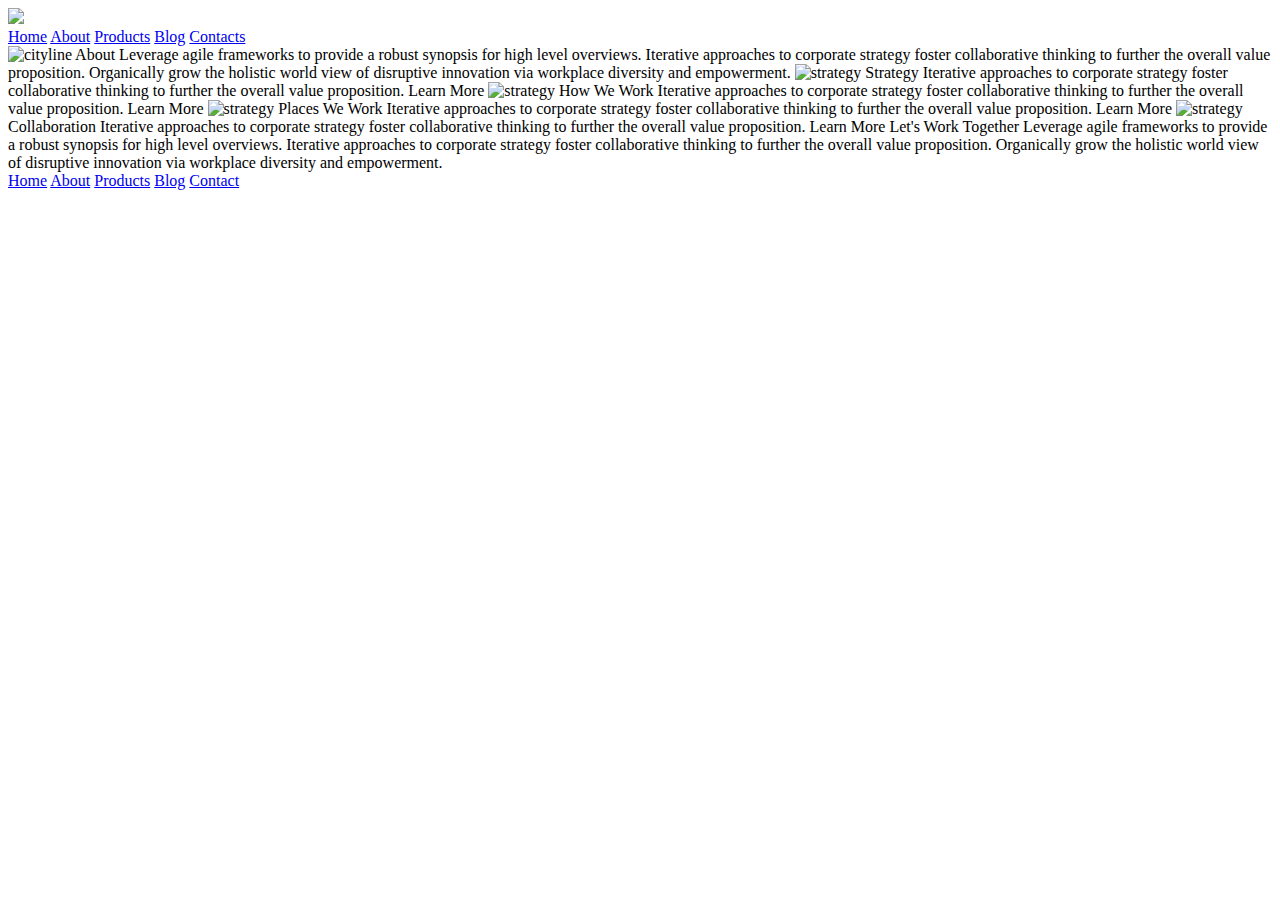
==== about.html @ 1b4f91aa "Update about.html" ====
<!doctype html>

<html lang="en">
<head>
  <meta charset="utf-8">

  <title>Sprint Challenge - About</title>

  <link href="https://fonts.googleapis.com/css?family=Roboto|Rubik" rel="stylesheet">
  <link rel="stylesheet" href="css/index.css">

</head>

<body>
    <div class="container">

      <header>
        
                    <img class="nav-img" src="img/lambda-black.png">

             <nav>

                    <a href="test.html">Home</a>
                    <a href="testabout.html">About</a>
                    <a href="#">Products</a>
                    <a href="#">Blog</a>
                    <a href="contact.html">Contacts</a>

            

             </nav>

         </header>

         <img class="media head-img" src="img/jumbo-about.png" alt="cityline">
     
    About

    Leverage agile frameworks to provide a robust synopsis for high level overviews. Iterative approaches to corporate strategy foster collaborative thinking to further the overall value proposition. Organically grow the holistic world view of disruptive innovation via workplace diversity and empowerment.


    <img src="img/about-plan.png" alt="strategy">
    
    Strategy
    
    Iterative approaches to corporate strategy foster collaborative thinking to further the overall value proposition.

    Learn More



    <img src="img/about-working.png" alt="strategy">
    
    How We Work
    
    Iterative approaches to corporate strategy foster collaborative thinking to further the overall value proposition.

    Learn More



    <img src="img/about-office.png" alt="strategy">
    
    Places We Work

    Iterative approaches to corporate strategy foster collaborative thinking to further the overall value proposition.

    Learn More

    <img src="img/about-meeting.png" alt="strategy">
    
    Collaboration
    
    Iterative approaches to corporate strategy foster collaborative thinking to further the overall value proposition.

    Learn More

    Let's Work Together

    Leverage agile frameworks to provide a robust synopsis for high level overviews. Iterative approaches to corporate strategy foster collaborative thinking to further the overall value proposition. Organically grow the holistic world view of disruptive innovation via workplace diversity and empowerment.
        
      <footer>
        <nav>
          <a href="index.html">Home</a>
          <a href="#">About</a>
          <a href="#">Products</a>
          <a href="#">Blog</a>
          <a href="#">Contact</a>
        </nav>
      </footer>
    </div><!-- container -->        
</body>
</html>
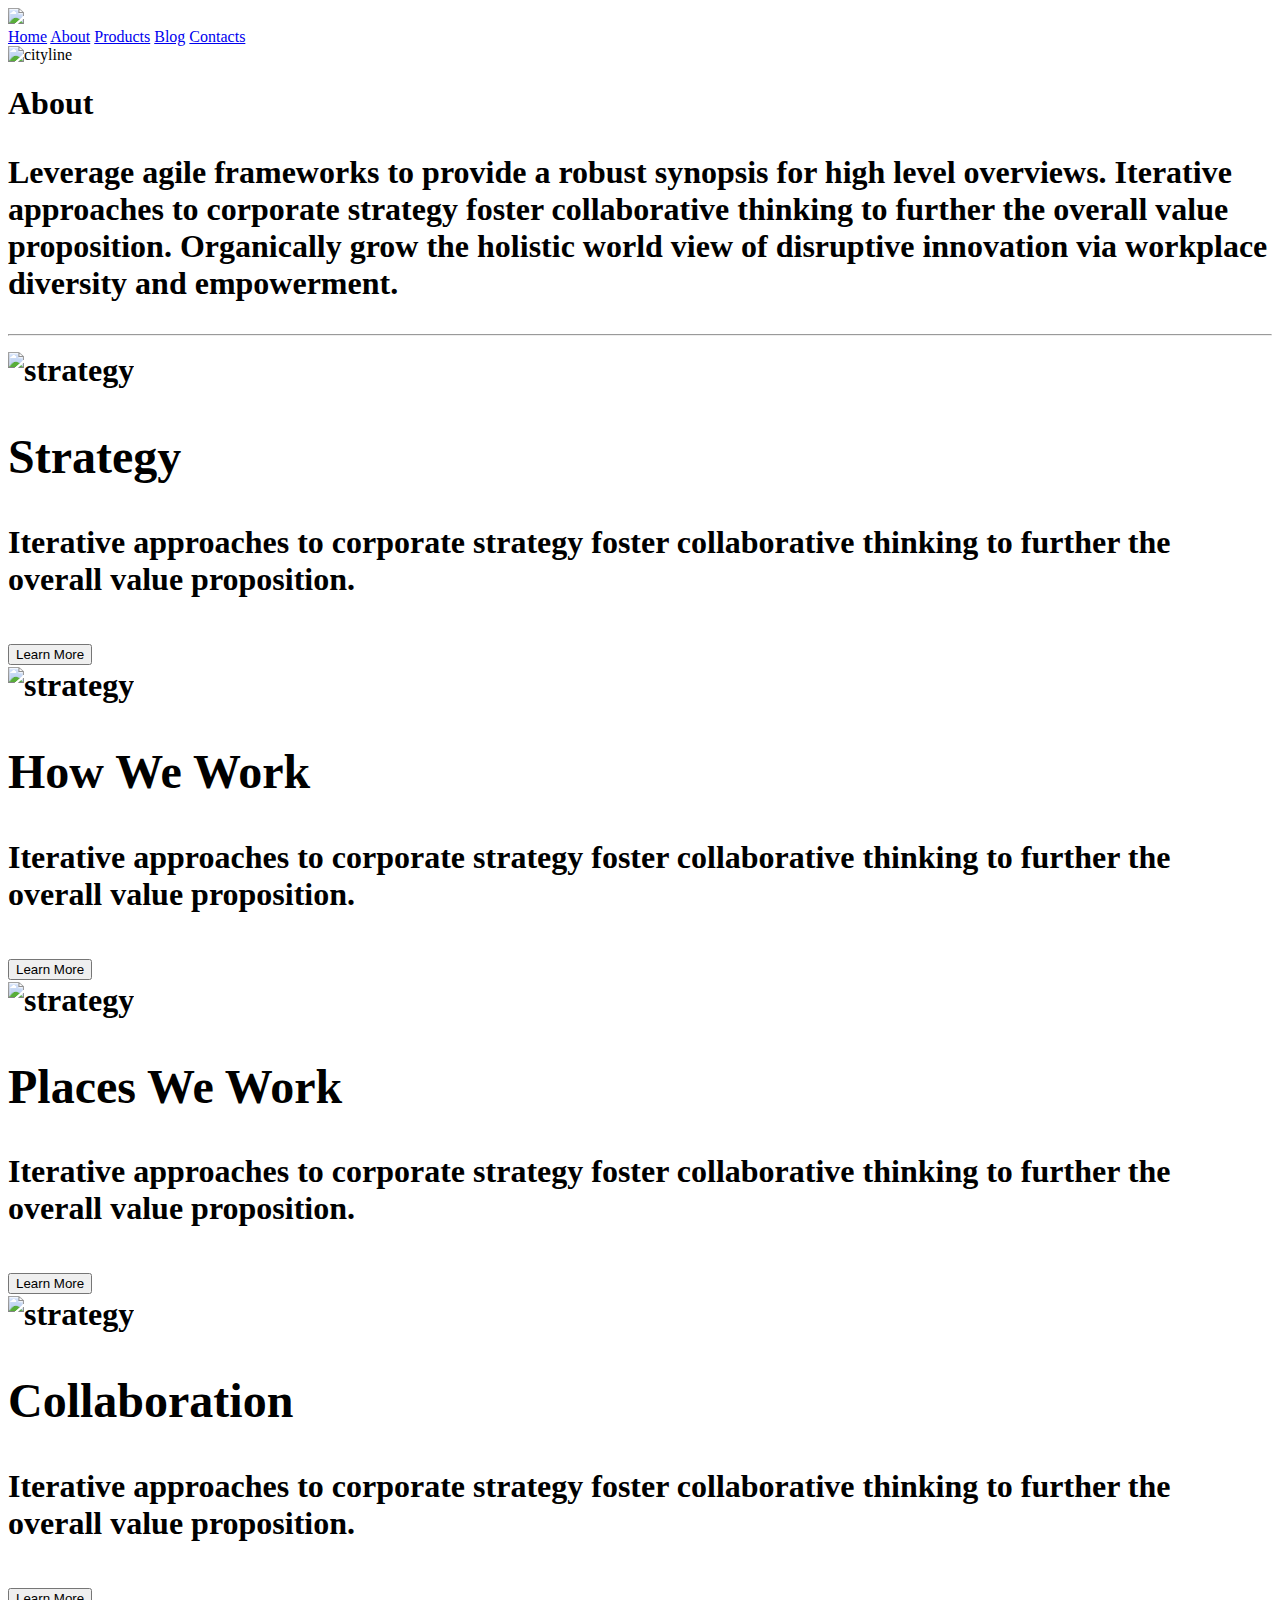
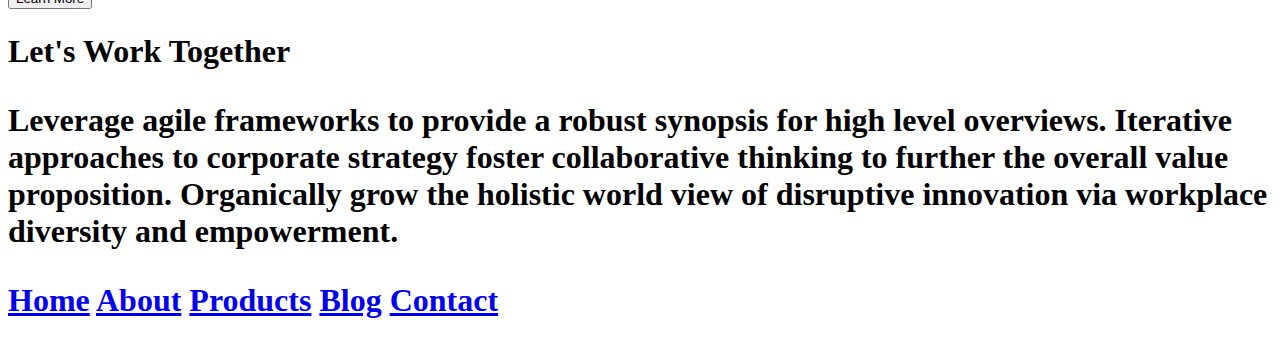
==== commit 61eebff2: "Update about.html" ====
--- a/about.html
+++ b/about.html
@@ -34,58 +34,87 @@
 
          <img class="media head-img" src="img/jumbo-about.png" alt="cityline">
      
-    About
+    <h1>About<h1>
 
-    Leverage agile frameworks to provide a robust synopsis for high level overviews. Iterative approaches to corporate strategy foster collaborative thinking to further the overall value proposition. Organically grow the holistic world view of disruptive innovation via workplace diversity and empowerment.
+    <p>Leverage agile frameworks to provide a robust synopsis for high level overviews. Iterative approaches to corporate strategy foster collaborative thinking to further the overall value proposition. Organically grow the holistic world view of disruptive innovation via workplace diversity and empowerment.</p>
+
+      <hr></hr>
 
 
-    <img src="img/about-plan.png" alt="strategy">
-    
-    Strategy
-    
-    Iterative approaches to corporate strategy foster collaborative thinking to further the overall value proposition.
+    <section class="section-a">
+      
+      <div class="div-a1">
 
-    Learn More
+        <img class="about-img media" src="img/about-plan.png" alt="strategy">
+        
+        <h2>Strategy</h2>
+        
+        <p>Iterative approaches to corporate strategy foster collaborative thinking to further the overall value proposition.</p>
+
+        <button class="floating">Learn More</button>
+
+      </div>
+        
+      <div class="div-a2">
 
 
+      <img class="about-img media" src="img/about-working.png" alt="strategy">
+      
+      <h2>How We Work</h2>
+      
+      <p>Iterative approaches to corporate strategy foster collaborative thinking to further the overall value proposition.</p>
 
-    <img src="img/about-working.png" alt="strategy">
-    
-    How We Work
-    
-    Iterative approaches to corporate strategy foster collaborative thinking to further the overall value proposition.
-
-    Learn More
+      <button class="floating">Learn More</button>
 
 
+    
+      </div> 
+    
+    </section>
 
-    <img src="img/about-office.png" alt="strategy">
+    <section class="section-b">
+      
+      <div class="div-b1">
+
+        <img class="about-img media" src="img/about-office.png" alt="strategy">
+        
+        <h2>Places We Work</h2>
+        
+        <p>Iterative approaches to corporate strategy foster collaborative thinking to further the overall value proposition.</p>
+
+        <button class="floating">Learn More</button>
+
+      </div>
+        
+      <div class="div-b2">
+
+
+      <img class="about-img media" src="img/about-meeting.png" alt="strategy">
+      
+      <h2>Collaboration</h2>
+      
+      <p> Iterative approaches to corporate strategy foster collaborative thinking to further the overall value proposition.</p>
+
+      <button class="floating">Learn More</button>
+
+
     
-    Places We Work
+      </div> 
+    
+    </section>
+    
+    
+    <h1>Let's Work Together<h1>
 
-    Iterative approaches to corporate strategy foster collaborative thinking to further the overall value proposition.
-
-    Learn More
-
-    <img src="img/about-meeting.png" alt="strategy">
-    
-    Collaboration
-    
-    Iterative approaches to corporate strategy foster collaborative thinking to further the overall value proposition.
-
-    Learn More
-
-    Let's Work Together
-
-    Leverage agile frameworks to provide a robust synopsis for high level overviews. Iterative approaches to corporate strategy foster collaborative thinking to further the overall value proposition. Organically grow the holistic world view of disruptive innovation via workplace diversity and empowerment.
+    <p class=bottom-p>Leverage agile frameworks to provide a robust synopsis for high level overviews. Iterative approaches to corporate strategy foster collaborative thinking to further the overall value proposition. Organically grow the holistic world view of disruptive innovation via workplace diversity and empowerment.<p>
         
       <footer>
         <nav>
           <a href="index.html">Home</a>
-          <a href="#">About</a>
+          <a href="testabout.html">About</a>
           <a href="#">Products</a>
           <a href="#">Blog</a>
-          <a href="#">Contact</a>
+          <a href="contact.html">Contact</a>
         </nav>
       </footer>
     </div><!-- container -->        
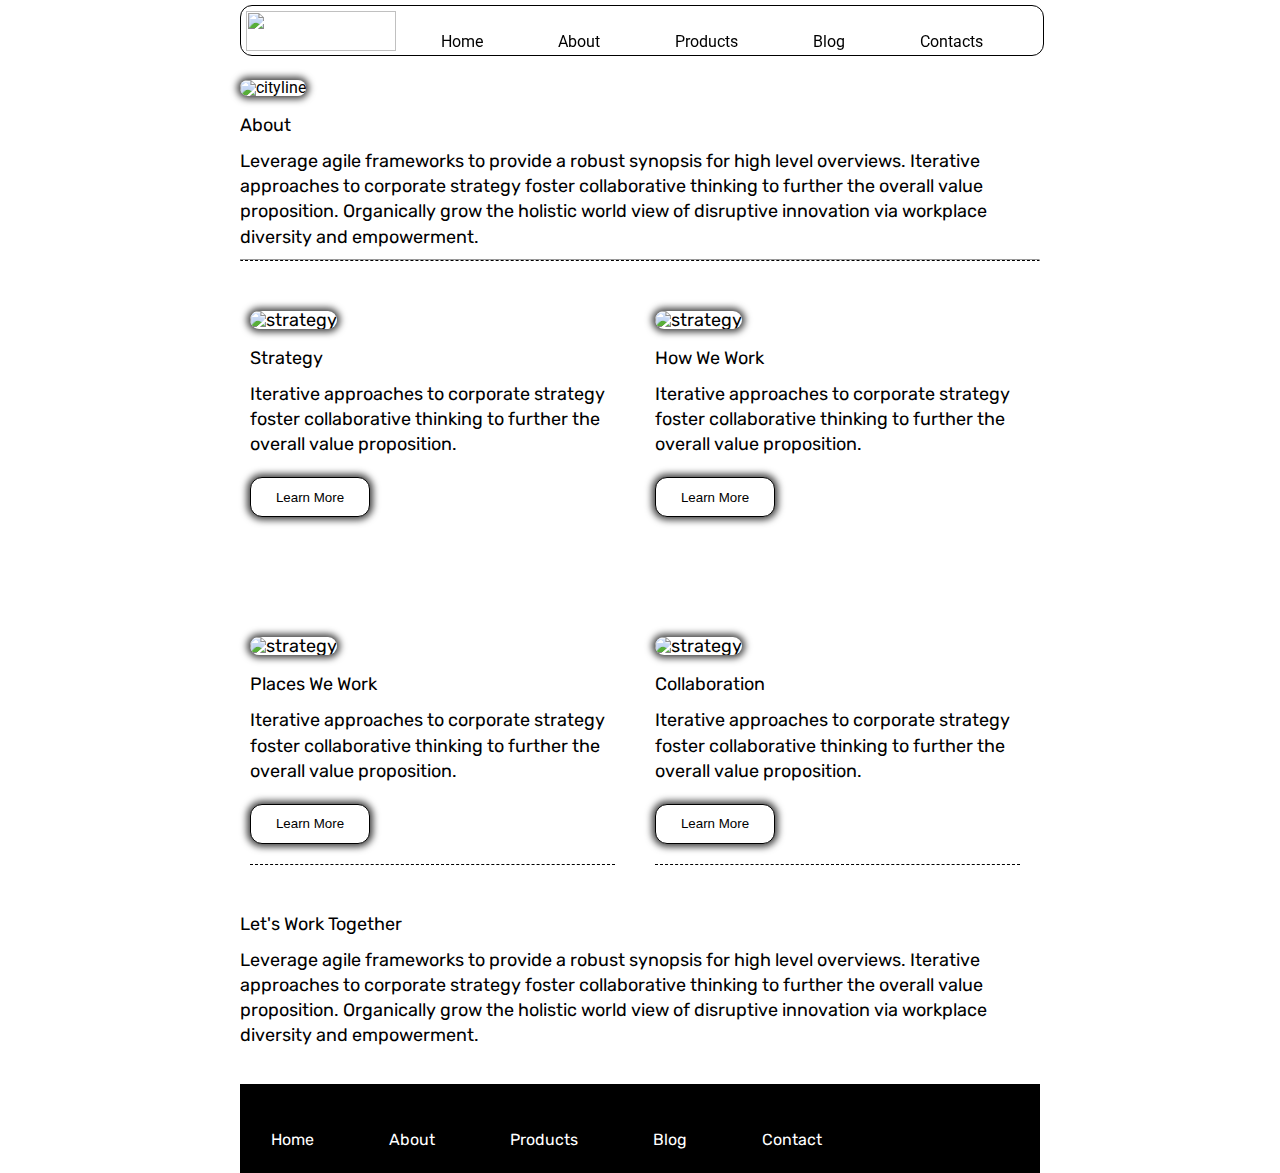
==== commit d07d3d06: "Update about.html" ====
--- a/about.html
+++ b/about.html
@@ -16,107 +16,107 @@
 
       <header>
         
-                    <img class="nav-img" src="img/lambda-black.png">
+          <img class="nav-img" src="img/lambda-black.png">
 
-             <nav>
+        <nav>
 
-                    <a href="test.html">Home</a>
-                    <a href="testabout.html">About</a>
-                    <a href="#">Products</a>
-                    <a href="#">Blog</a>
-                    <a href="contact.html">Contacts</a>
+          <a href="index.html">Home</a>
+          <a href="about.html">About</a>
+          <a href="#">Products</a>
+          <a href="#">Blog</a>
+          <a href="contact.html">Contacts</a>
 
             
 
-             </nav>
+        </nav>
 
-         </header>
+      </header>
 
-         <img class="media head-img" src="img/jumbo-about.png" alt="cityline">
+          <img class="media head-img" src="img/jumbo-about.png" alt="cityline">
      
-    <h1>About<h1>
+          <h1>About<h1>
 
-    <p>Leverage agile frameworks to provide a robust synopsis for high level overviews. Iterative approaches to corporate strategy foster collaborative thinking to further the overall value proposition. Organically grow the holistic world view of disruptive innovation via workplace diversity and empowerment.</p>
+          <p>Leverage agile frameworks to provide a robust synopsis for high level overviews. Iterative approaches to corporate strategy foster collaborative thinking to further the overall value proposition. Organically grow the holistic world view of disruptive innovation via workplace diversity and empowerment.</p>
 
       <hr></hr>
 
 
-    <section class="section-a">
+      <section class="section-a">
+        
+        <div class="div-a1">
+
+          <img class="about-img media" src="img/about-plan.png" alt="strategy">
+          
+          <h2>Strategy</h2>
+          
+          <p>Iterative approaches to corporate strategy foster collaborative thinking to further the overall value proposition.</p>
+
+          <button class="floating">Learn More</button>
+
+        </div>
+          
+        <div class="div-a2">
+
+
+          <img class="about-img media" src="img/about-working.png" alt="strategy">
+        
+          <h2>How We Work</h2>
+        
+          <p>Iterative approaches to corporate strategy foster collaborative thinking to further the overall value proposition.</p>
+
+          <button class="floating">Learn More</button>
+
+
       
-      <div class="div-a1">
+        </div> 
+      
+      </section>
 
-        <img class="about-img media" src="img/about-plan.png" alt="strategy">
+      <section class="section-b">
         
-        <h2>Strategy</h2>
+        <div class="div-b1">
+
+          <img class="about-img media" src="img/about-office.png" alt="strategy">
+          
+          <h2>Places We Work</h2>
+          
+          <p>Iterative approaches to corporate strategy foster collaborative thinking to further the overall value proposition.</p>
+
+          <button class="floating">Learn More</button>
+
+        </div>
+          
+        <div class="div-b2">
+
+
+        <img class="about-img media" src="img/about-meeting.png" alt="strategy">
         
-        <p>Iterative approaches to corporate strategy foster collaborative thinking to further the overall value proposition.</p>
+        <h2>Collaboration</h2>
+        
+        <p> Iterative approaches to corporate strategy foster collaborative thinking to further the overall value proposition.</p>
 
         <button class="floating">Learn More</button>
 
-      </div>
-        
-      <div class="div-a2">
 
+      
+        </div> 
+      
+      </section>
+      
+      
+      <h1>Let's Work Together<h1>
 
-      <img class="about-img media" src="img/about-working.png" alt="strategy">
-      
-      <h2>How We Work</h2>
-      
-      <p>Iterative approaches to corporate strategy foster collaborative thinking to further the overall value proposition.</p>
-
-      <button class="floating">Learn More</button>
-
-
-    
-      </div> 
-    
-    </section>
-
-    <section class="section-b">
-      
-      <div class="div-b1">
-
-        <img class="about-img media" src="img/about-office.png" alt="strategy">
-        
-        <h2>Places We Work</h2>
-        
-        <p>Iterative approaches to corporate strategy foster collaborative thinking to further the overall value proposition.</p>
-
-        <button class="floating">Learn More</button>
-
-      </div>
-        
-      <div class="div-b2">
-
-
-      <img class="about-img media" src="img/about-meeting.png" alt="strategy">
-      
-      <h2>Collaboration</h2>
-      
-      <p> Iterative approaches to corporate strategy foster collaborative thinking to further the overall value proposition.</p>
-
-      <button class="floating">Learn More</button>
-
-
-    
-      </div> 
-    
-    </section>
-    
-    
-    <h1>Let's Work Together<h1>
-
-    <p class=bottom-p>Leverage agile frameworks to provide a robust synopsis for high level overviews. Iterative approaches to corporate strategy foster collaborative thinking to further the overall value proposition. Organically grow the holistic world view of disruptive innovation via workplace diversity and empowerment.<p>
-        
-      <footer>
-        <nav>
-          <a href="index.html">Home</a>
-          <a href="testabout.html">About</a>
-          <a href="#">Products</a>
-          <a href="#">Blog</a>
-          <a href="contact.html">Contact</a>
-        </nav>
-      </footer>
+      <p class=bottom-p>Leverage agile frameworks to provide a robust synopsis for high level overviews. Iterative approaches to corporate strategy foster collaborative thinking to further the overall value proposition. Organically grow the holistic world view of disruptive innovation via workplace diversity and empowerment.<p>
+          
+        <footer>
+          <nav>
+            <a href="index.html">Home</a>
+            <a href="about.html">About</a>
+            <a href="#">Products</a>
+            <a href="#">Blog</a>
+            <a href="contact.html">Contact</a>
+          </nav>
+        </footer>
     </div><!-- container -->        
 </body>
 </html>--- a/css/index.css
+++ b/css/index.css
@@ -0,0 +1,500 @@
+/* http://meyerweb.com/eric/tools/css/reset/ 
+   v2.0 | 20110126
+   License: none (public domain)
+*/
+
+html, body, div, span, applet, object, iframe,
+h1, h2, h3, h4, h5, h6, p, blockquote, pre,
+a, abbr, acronym, address, big, cite, code,
+del, dfn, em, img, ins, kbd, q, s, samp,
+small, strike, strong, sub, sup, tt, var,
+b, u, i, center,
+dl, dt, dd, ol, ul, li,
+fieldset, form, label, legend,
+table, caption, tbody, tfoot, thead, tr, th, td,
+article, aside, canvas, details, embed, 
+figure, figcaption, footer, header, hgroup, 
+menu, nav, output, ruby, section, summary,
+time, mark, audio, video {
+	margin: 0;
+	padding: 0;
+	border: 0;
+	font-size: 100%;
+	font: inherit;
+	vertical-align: baseline;
+}
+/* HTML5 display-role reset for older browsers */
+article, aside, details, figcaption, figure, 
+footer, header, hgroup, menu, nav, section {
+	display: block;
+}
+body {
+	line-height: 1;
+}
+ol, ul {
+	list-style: none;
+}
+blockquote, q {
+	quotes: none;
+}
+blockquote:before, blockquote:after,
+q:before, q:after {
+	content: '';
+	content: none;
+}
+table {
+	border-collapse: collapse;
+	border-spacing: 0;
+}
+
+* {
+    box-sizing: border-box;
+}
+
+html, body {
+    height: 100%;
+    font-family: 'Roboto', sans-serif;
+}
+
+/* Thomas-Tuttle */
+
+.head-img {
+    margin-top: 80px;
+}
+
+a {
+    margin: 28px 60px 5px 15px;
+    text-decoration: none;
+    font-size: 16px;
+    color: black;
+}
+
+a:hover {
+    text-decoration: underline;
+}
+
+nav {
+    display: flex;
+    margin-top: -5px;
+}
+
+header {
+    display: flex;
+    position: fixed;
+    padding-top: 5px;
+    margin-top: 5px;
+    margin-bottom: 25px;
+    background-color: white;
+    border-radius: 12px;
+    border: 1px solid black;
+    z-index: 9999;
+
+}
+
+.nav-img {
+    margin-left: 5px;
+    margin-right: 30px;
+    width: 150px;
+    height: 40px;
+}
+
+.box1 {
+     width: 12.5%;
+    height: 100px;
+    background: teal;
+    margin: 20px 2.5%;
+    color: black;
+    display: flex;
+    align-items: center;
+    justify-content: center;
+    border: 1px solid black;
+    border-radius: 12px;
+    box-shadow: 0px 0px 7px 3px rgba(0,0,0,0.75);   
+}
+
+.box2 {
+    width: 12.5%;
+    height: 100px;
+    background: gold;
+    margin: 20px 2.5%;
+    color: black;
+    display: flex;
+    align-items: center;
+    justify-content: center;
+    border: 1px solid black;
+    border-radius: 12px;
+    box-shadow: 0px 0px 7px 3px rgba(0,0,0,0.75);
+}
+
+.box3 {
+    width: 12.5%;
+    height: 100px;
+    background: cadetblue;
+    margin: 20px 2.5%;
+    color: black;
+    display: flex;
+    align-items: center;
+    justify-content: center;
+    border: 1px solid black;
+    border-radius: 12px;
+    box-shadow: 0px 0px 7px 3px rgba(0,0,0,0.75);
+}
+
+.box4 {
+
+    width: 12.5%;
+    height: 100px;
+    background: coral;
+    margin: 20px 2.5%;
+    color: black;
+    display: flex;
+    align-items: center;
+    justify-content: center;
+    border: 1px solid black;
+    border-radius: 12px;
+    box-shadow: 0px 0px 7px 3px rgba(0,0,0,0.75);
+}
+
+.box5 {
+    width: 12.5%;
+    height: 100px;
+    background: crimson;
+    margin: 20px 2.5%;
+    color: black;
+    display: flex;
+    align-items: center;
+    justify-content: center;
+    border: 1px solid black;
+    border-radius: 12px;
+    box-shadow: 0px 0px 7px 3px rgba(0,0,0,0.75);
+}
+
+.box6 {
+    width: 12.5%;
+    height: 100px;
+    background: forestgreen;
+    margin: 20px 2.5%;
+    color: black;
+    display: flex;
+    align-items: center;
+    justify-content: center;
+    border: 1px solid black;
+    border-radius: 12px;
+    box-shadow: 0px 0px 7px 3px rgba(0,0,0,0.75);
+}
+
+.box7 {
+    width: 12.5%;
+    height: 100px;
+    background: darkorchid;
+    margin: 20px 2.5%;
+    color: black;
+    display: flex;
+    align-items: center;
+    justify-content: center;
+    border: 1px solid black;
+    border-radius: 12px;
+    box-shadow: 0px 0px 7px 3px rgba(0,0,0,0.75);
+}
+
+.box8 {
+    width: 12.5%;
+    height: 100px;
+    background: hotpink;
+    margin: 20px 2.5%;
+    color: black;
+    display: flex;
+    align-items: center;
+    justify-content: center;
+    border: 1px solid black;
+    border-radius: 12px;
+    box-shadow: 0px 0px 7px 3px rgba(0,0,0,0.75);
+}
+
+.box9 {
+    width: 12.5%;
+    height: 100px;
+    background: indigo;
+    margin: 20px 2.5%;
+    color: black;
+    display: flex;
+    align-items: center;
+    justify-content: center;
+    border: 1px solid black;
+    border-radius: 12px;
+    box-shadow: 0px 0px 7px 3px rgba(0,0,0,0.75);
+}
+
+.box10 {
+    width: 12.5%;
+    height: 100px;
+    background: dodgerblue;
+    margin: 20px 2.5%;
+    color: black;
+    display: flex;
+    align-items: center;
+    justify-content: center;
+    border: 1px solid black;
+    border-radius: 12px;
+    box-shadow: 0px 0px 7px 3px rgba(0,0,0,0.75);
+}
+
+
+hr {
+    border-bottom: 1px dashed black;
+}
+
+.section-a {
+    display: flex;
+    margin-top: 50px;
+    margin-bottom: 100px;
+}
+
+.section-b {
+    display: flex;
+    margin-top: 100px;
+    margin-bottom: 50px;
+}
+
+.div-a1 {
+    margin-right: 20px;
+    margin-left: 10px;
+    
+}
+
+.div-a2 {
+    margin-right: 20px;
+    margin-left: 20px;
+}
+
+.div-b1 {
+    border-bottom: 1px dashed black;
+    margin-right: 20px;
+    margin-left: 10px;
+    
+}
+
+.div-b2 {
+    border-bottom: 1px dashed black;
+    margin-right: 20px;
+    margin-left: 20px;
+}
+
+.about-img {
+    margin-bottom: 20px;
+}
+
+.bottom-p {
+    margin-bottom: 40px;
+}
+
+.media {
+    box-shadow: 0px 0px 7px 3px rgba(0,0,0,0.75);
+    border-radius: 12px;
+    margin-bottom: 20px;
+}
+
+.floating:hover {
+    background-color: green;
+    cursor: pointer;
+}
+
+.floating{
+    animation-name: floating;
+    animation-duration: 1.5s;   
+    animation-iteration-count: infinite;
+    height: 40px;
+    width: 120px;
+    margin-top: 20px;
+    margin-bottom: 20px;
+    border-radius: 12px;
+    border: 1px solid black;
+    background: white;
+    box-shadow: 0px 0px 7px 3px rgba(0,0,0,0.75);
+    
+}
+
+@keyframes floating {
+    0% {
+        transform: translateY(0%);  
+    }
+    50% {
+        transform: translateY(8%);  
+    }   
+    100% {
+        transform: translateY(0%);
+    }           
+}
+
+.tossing{
+    animation-name: tossing;
+    animation-duration: 2.5s;   
+    animation-iteration-count: infinite;
+}
+
+@keyframes tossing {
+    0% {
+        transform: rotate(-4deg);   
+    }
+    50% {
+        transform: rotate(4deg);
+    }
+    100% {
+        transform: rotate(-4deg);   
+    }                       
+}
+
+.tossing-a{
+    animation-name: tossing;
+    animation-duration: 2.5s;   
+    animation-iteration-count: infinite;
+    animation-delay: 1.25s;
+}
+
+@keyframes tossing {
+    0% {
+        transform: rotate(-4deg);   
+    }
+    50% {
+        transform: rotate(4deg);
+    }
+    100% {
+        transform: rotate(-4deg);   
+    }                       
+}
+
+.email {
+    width: 100px;
+    height: 100px;
+    border-radius: 50%;
+    cursor: pointer;
+    margin-left: 30px;
+}
+
+
+
+.e-icon:hover {
+    background-color: green;
+    box-shadow: 0px 0px 7px 3px rgba(0,0,0,0.75);
+}
+
+.contact-us {
+    margin-top: 80px;
+    margin-bottom: 50px;
+    display: flex;
+    width: 100%;  
+}
+
+.contact-row {
+    display: flex;
+    flex-direction: column;
+    align-items: center;
+    margin-bottom: 100px;
+}
+
+h4 {
+    margin-top: 50px;
+}
+
+.address{
+    margin-top: 50px;
+    height: 100px;
+    width: 100px;  
+}
+
+.phone-icon {
+    margin-top: 50px;
+    height: 100px;
+    width: 100px;
+}
+
+/* Thomas-Tuttle*/
+
+h1, h2, h3, h4, h5 {
+    font-size: 18px;
+    margin-bottom: 15px;
+    font-family: 'Rubik', sans-serif;
+}
+
+p {
+    line-height: 1.4;
+}
+
+.container {
+    width: 800px;
+    margin: 0 auto;
+}
+
+.top-content {
+    display: flex;
+    flex-wrap: wrap;
+    justify-content: space-evenly;
+    margin-bottom: 20px;
+    border-bottom: 1px dashed black;
+}
+
+.top-content .text-container {
+    width: 48%;
+    padding: 0 1%;
+    padding-bottom: 20px;  
+}
+
+.middle-content {
+    margin-bottom: 20px;
+    border-bottom: 1px dashed black;
+}
+
+.middle-content h2 {
+    padding: 0 2%;
+    margin-bottom: 0;
+}
+
+.middle-content .boxes {
+    display: flex;
+    flex-wrap: wrap;
+    justify-content: space-evenly;
+}
+
+.middle-content .boxes .box {
+    width: 12.5%;
+    height: 100px;
+    background: black;
+    margin: 20px 2.5%;
+    color: white;
+    display: flex;
+    align-items: center;
+    justify-content: center;
+}
+
+.bottom-content {
+    display: flex;
+    margin: 0 2% 20px;
+    justify-content: space-around;
+}
+
+.bottom-content .text-container {
+    padding-right: 4%;
+}
+
+.bottom-content .text-container:last-child {
+    padding-right: 0;
+}
+
+footer {
+    width: 100%;
+    background: black;
+}
+
+footer nav {
+    width: 60%;
+    display: flex;
+    justify-content: space-between;
+    align-items: center;
+    padding: 20px 2%;
+    font-size: 14px;
+}
+
+footer nav a {
+    color: white;
+    text-decoration: none;
+}